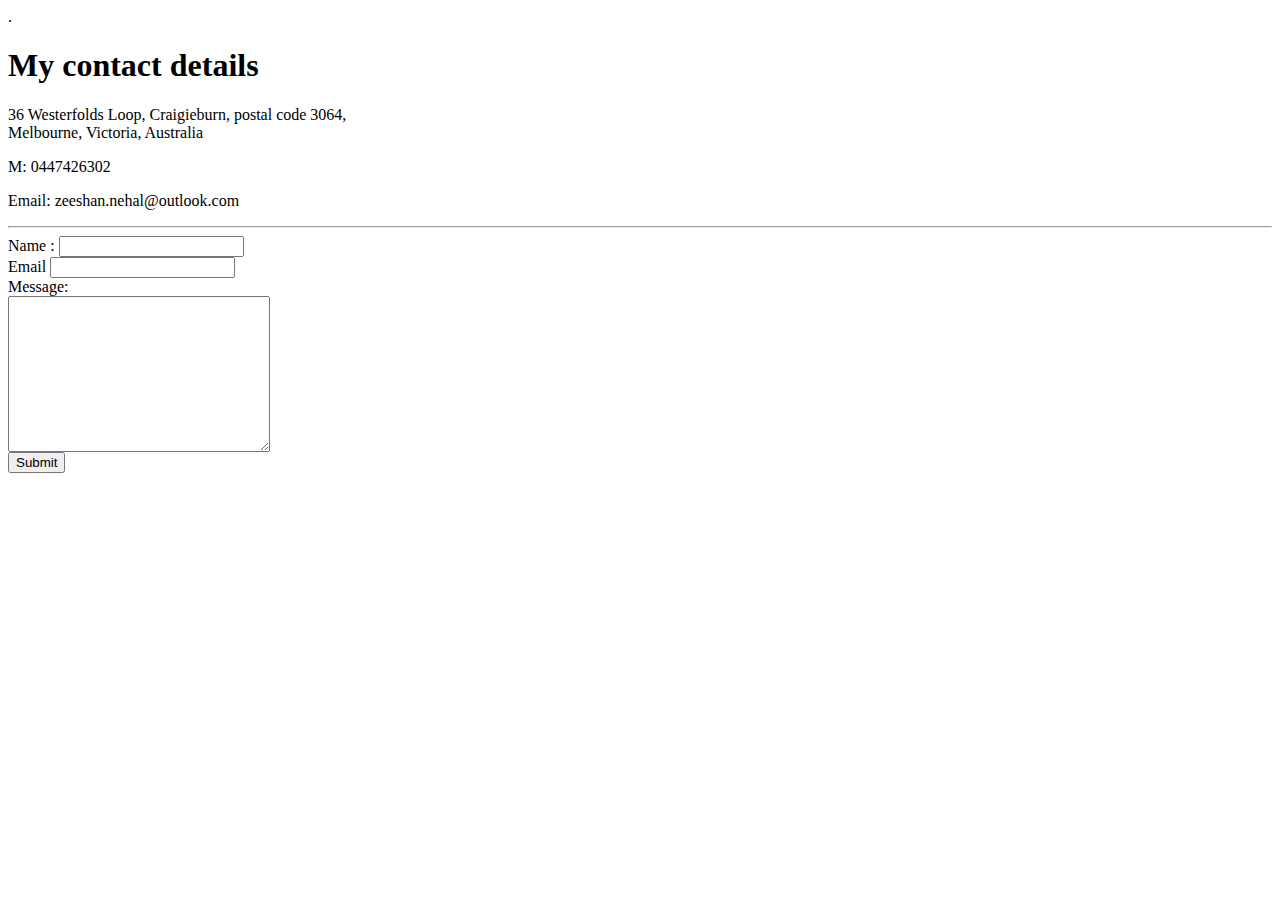
==== contactme.html @ dfd56578 "Add initial CV website files" ====
.<!DOCTYPE html>
<html lang="en" dir="ltr">
  <head>
    <meta charset="utf-8">
    <title></title>
  </head>
  <body>
    <h1> My contact details</h1>
    <p>
      36 Westerfolds Loop, Craigieburn, postal code 3064,<br >
      Melbourne, Victoria, Australia
      </p>
      <p>
        M:  0447426302
        </p>
        <p>
           Email: zeeshan.nehal@outlook.com

        </p>
        <hr>
        <form class="" action="mailto:zeeshan.mcrc@gmail.com" method="post" enctype="text/plain">
          <label>Name :</label>
          <input type="text" name="yourName" value=""><br>
          <label>Email</label>
          <input type="email" name="yourEmail" value=""><br>
          <label>Message:</label><br>
          <textarea name="Message" rows="10" cols="30"></textarea><br>
          <input type="submit" name="">
        </form>
  </body>
</html>
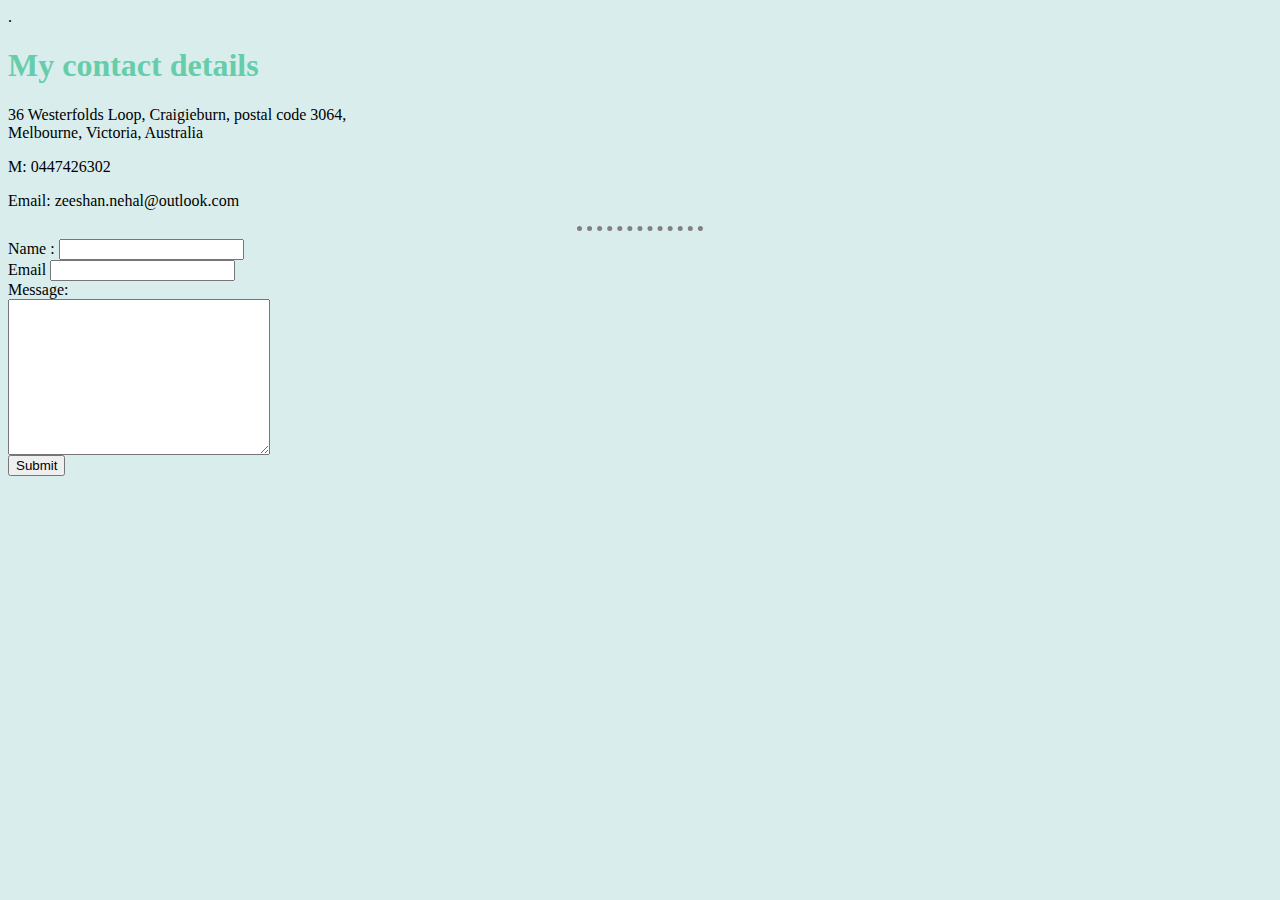
==== commit 0a228e4d: "new updated css" ====
--- a/contactme.html
+++ b/contactme.html
@@ -2,7 +2,8 @@
 <html lang="en" dir="ltr">
   <head>
     <meta charset="utf-8">
-    <title></title>
+    <title>Contat Me</title>
+    <link rel="stylesheet" href="css/styles.css">
   </head>
   <body>
     <h1> My contact details</h1>
--- a/css/styles.css
+++ b/css/styles.css
@@ -0,0 +1,16 @@
+body {
+  background-color: #d9eeec;
+}
+hr {
+  border-style:none;
+  border-top-style: dotted;
+  border-color: grey;
+  border-width: 5px;
+  width:10%;
+}
+h1{
+  color:#66cdaa;
+}
+h3{
+  color:#696969;
+}
